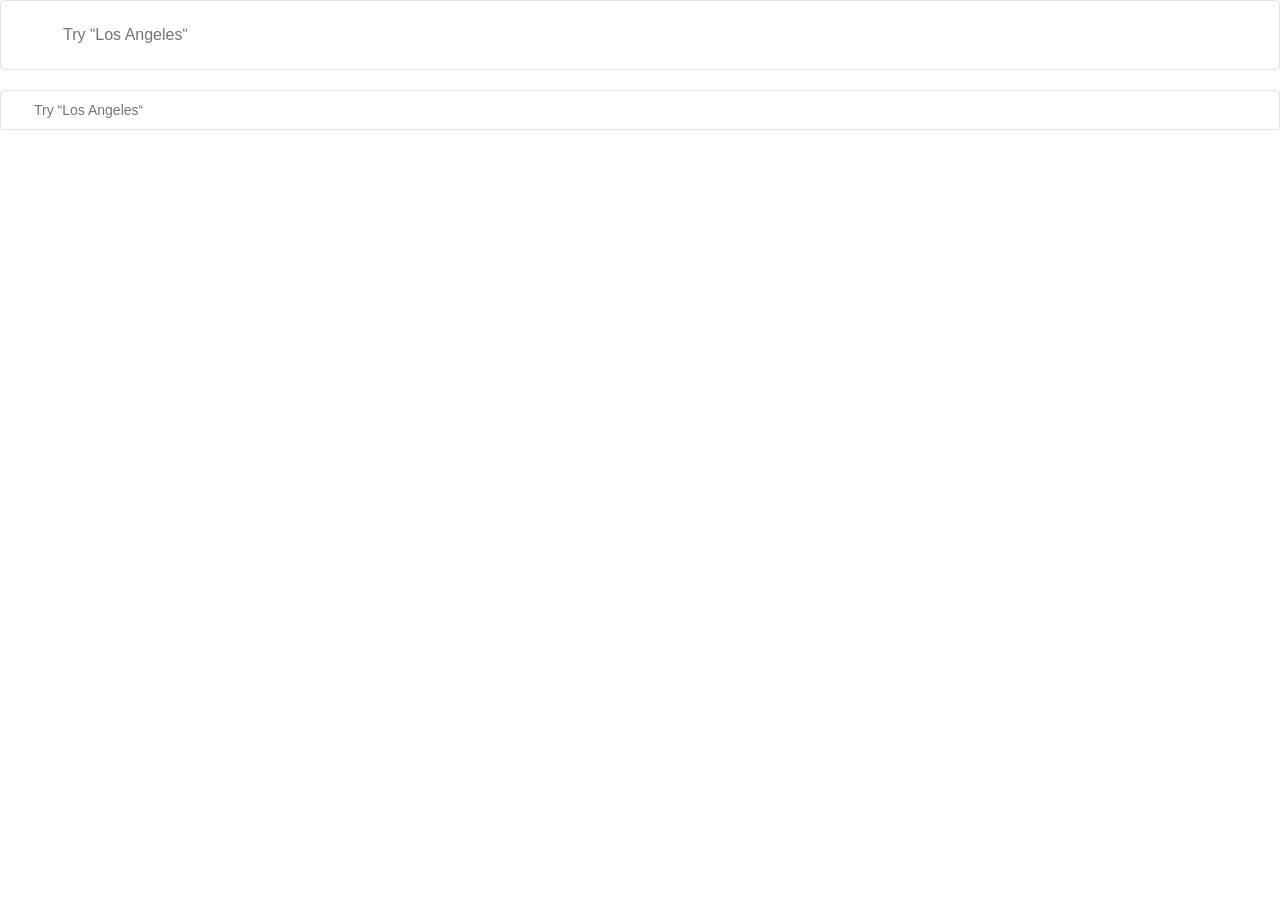
==== src/index.html @ 7fe2e1c8 "solution" ====
<!doctype html>
<html lang="en">
  <head>
    <meta charset="UTF-8" />
    <meta
      name="viewport"
      content="width=device-width, user-scalable=no, initial-scale=1.0, maximum-scale=1.0, minimum-scale=1.0"
    />
    <meta
      http-equiv="X-UA-Compatible"
      content="ie=edge"
    />
    <title>Document</title>
    <link
      rel="stylesheet"
      href="style.css"
    />
  </head>
  <body>
    <div class="container">
      <form
        action="#"
        data-qa="big"
        class="search"
      >
        <input
          type="text"
          placeholder="Try “Los Angeles“"
          data-qa="keypress"
          class="search--big"
        />
      </form>

      <form
        action="#"
        data-qa="small"
        class="search"
      >
        <input
          type="text"
          placeholder="Try “Los Angeles“"
          class="search--small"
        />
      </form>
    </div>
  </body>
</html>
---- src/style.css ----
/* add styles here */
@font-face {
  font-family: Avenir;
  src: url('fonts/Avenir-Book.ttf') format('truetype');
  font-weight: 400;
}

@font-face {
  font-family: Avenir-heavy;
  src: url('fonts/Avenir-Heavy.ttf') format('truetype');
  font-weight: 700;
}

body {
  margin: 0;
  font-family: Avenir, sans-serif;
  font-weight: 300;
}

.container {
  box-sizing: border-box;
}

.search input {
  width: 100%;
  box-sizing: border-box;
  height: 70px;
  padding-left: 62px;
  font-size: 16px;
  font-weight: 300;
  border: 1px solid #dfe3e8;
  border-radius: 4px;
  outline: none;
  background-image: url('images/Search.svg');
  background-repeat: no-repeat;
  background-position: 20px center;
  background-size: 19px 19px;
}

.search input.search--small {
  padding-left: 33px;
  height: 40px;
  font-size: 14px;
  background-size: 11px 11px;
  background-position: 14px center;
}

.search + .search {
  margin-top: 20px;
}

.search input:hover {
  border-color: #b3c7ff;
  box-shadow: 0 6px 6px rgba(0, 0, 0, 0.08);
}

.search input:focus {
  border-color: #5b7cff;
  box-shadow: 0 0 0 2px rgba(0, 0, 0, 0.08);
}
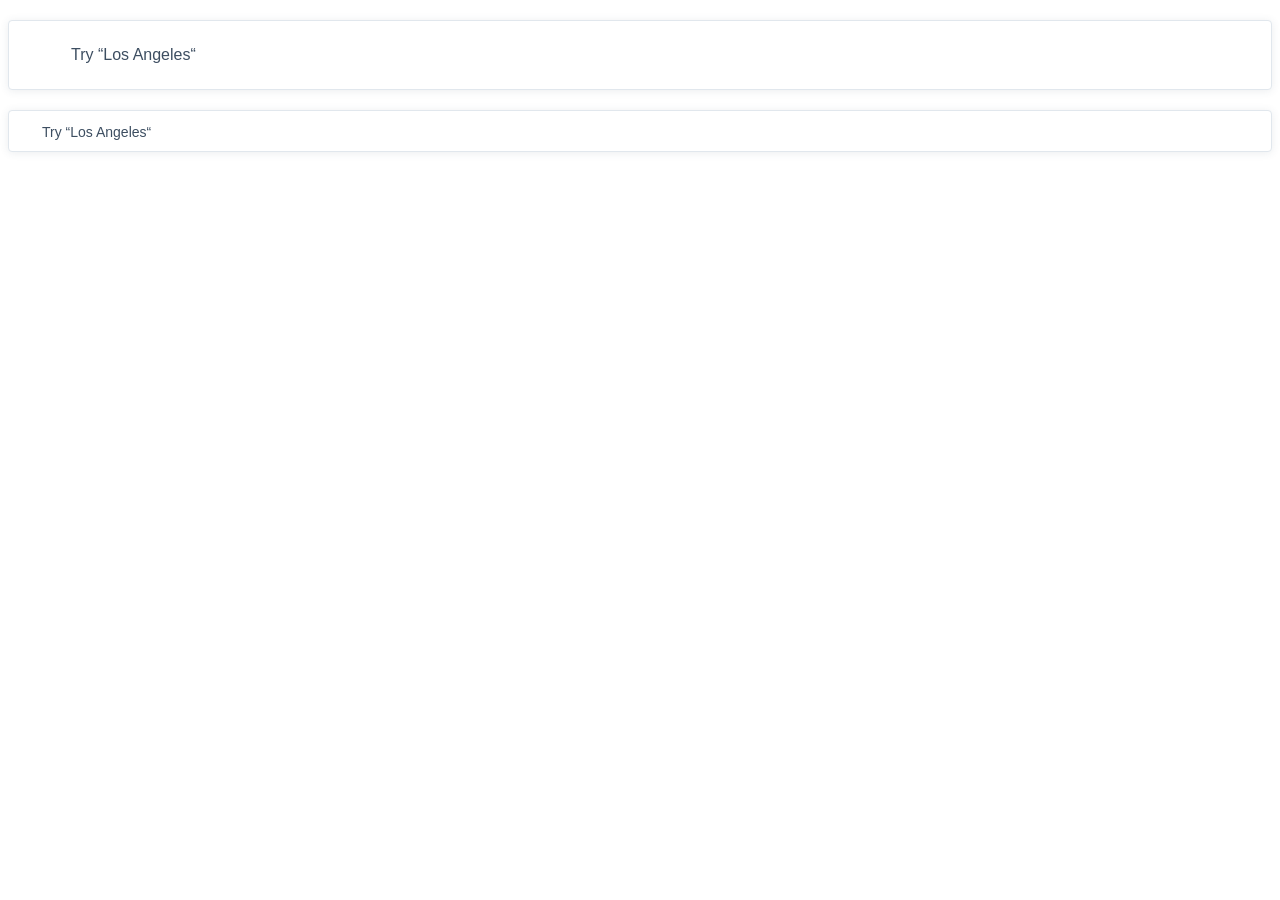
==== commit 2741ba41: "solution" ====
--- a/src/index.html
+++ b/src/index.html
@@ -42,6 +42,7 @@
           class="search--small"
         />
       </form>
+
     </div>
   </body>
 </html>
--- a/src/style.css
+++ b/src/style.css
@@ -1,60 +1,82 @@
 /* add styles here */
 @font-face {
-  font-family: Avenir;
-  src: url('fonts/Avenir-Book.ttf') format('truetype');
+  font-family: Avenir, sans-serif;
+  src: url('./fonts/Avenir-Heavy.ttf') format('truetype');
+  font-weight: 300;
+  font-style: normal;
+}
+
+@font-face {
+  font-family: Avenir, sans-serif;
+  src: url('./fonts/Avenir-Heavy.ttf') format('truetype');
+  font-weight: 900;
+  font-style: normal;
+}
+
+body {
+  flex-direction: column;
+  margin: 0;
+  font-family: Avenir, sans-serif;
+  font-weight: 300;
+  display: flex;
+}
+
+.search {
+  margin-inline: 8px;
+}
+
+.search input {
+  box-sizing: border-box;
+  border: 1px solid #e1e7ed;
+  border-radius: 4px;
+  width: 100%;
+  box-shadow: 0 1px 8px 0 #3d4e611a;
+  background-image: url('images/Search.svg');
+  background-repeat: no-repeat;
+  background-size: 19px 19px;
+}
+
+.search input.search--big {
+  letter-spacing: 0;
+  color: #687c94;
+  margin-top: 20px;
+  background-position: 26px center;
+  background-size: 19px 19px;
+  margin-bottom: 20px;
+  height: 70px;
+  line-height: 70px;
+  padding-left: 62px;
+  font-size: 16px;
+  padding-top: 25px;
+  padding-bottom: 26px;
+}
+
+.search input.search--small {
+  letter-spacing: 0;
+  color: #687c94;
+  background-position: 13px center;
+  background-size: 11px 11px;
+  height: 42px;
+  line-height: 42px;
+  padding-left: 33px;
+  font-size: 14px;
+  padding-top: 12px;
+  padding-bottom: 11px;
+}
+
+.search input.search--big::placeholder {
+  color: #3d4e61;
+}
+
+.search input.search--small::placeholder {
+  color: #3d4e61;
   font-weight: 400;
 }
 
-@font-face {
-  font-family: Avenir-heavy;
-  src: url('fonts/Avenir-Heavy.ttf') format('truetype');
-  font-weight: 700;
-}
-
-body {
-  margin: 0;
-  font-family: Avenir, sans-serif;
-  font-weight: 300;
-}
-
-.container {
-  box-sizing: border-box;
-}
-
-.search input {
-  width: 100%;
-  box-sizing: border-box;
-  height: 70px;
-  padding-left: 62px;
-  font-size: 16px;
-  font-weight: 300;
-  border: 1px solid #dfe3e8;
-  border-radius: 4px;
-  outline: none;
-  background-image: url('images/Search.svg');
-  background-repeat: no-repeat;
-  background-position: 20px center;
-  background-size: 19px 19px;
-}
-
-.search input.search--small {
-  padding-left: 33px;
-  height: 40px;
-  font-size: 14px;
-  background-size: 11px 11px;
-  background-position: 14px center;
-}
-
-.search + .search {
-  margin-top: 20px;
-}
-
 .search input:hover {
-  border-color: #b3c7ff;
-  box-shadow: 0 6px 6px rgba(0, 0, 0, 0.08);
+  box-shadow: 0 4px 4px #00000040;
 }
 
 .search input:focus {
-  border-color: #5b7cff;
-  box-shadow: 0 0 0 2px rgba(0, 0, 0, 0.08);
+  box-shadow: 0 4px 4px #00000040;
 }
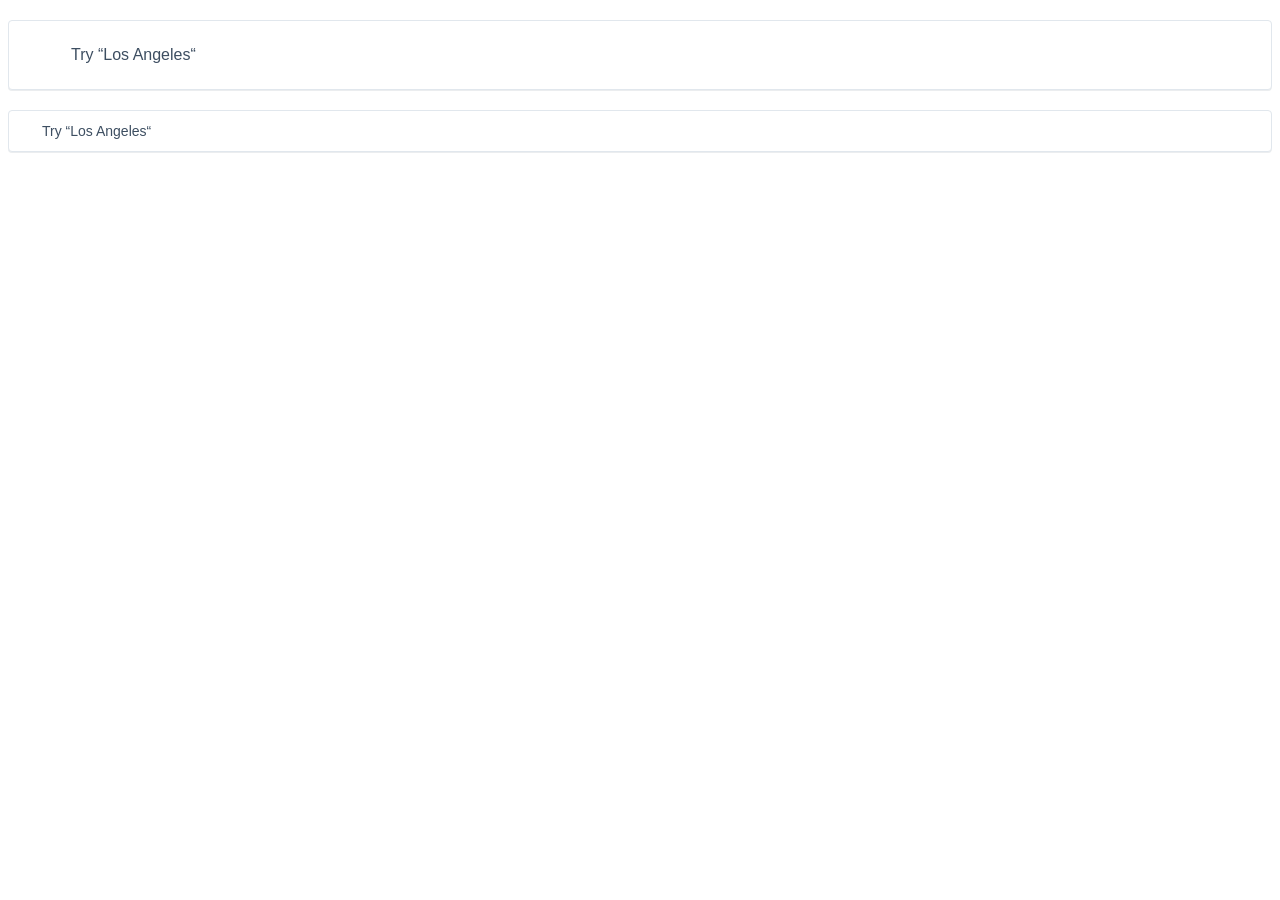
==== commit ac5adce9: "add task solution" ====
--- a/src/index.html
+++ b/src/index.html
@@ -42,7 +42,6 @@
           class="search--small"
         />
       </form>
-
     </div>
   </body>
 </html>
--- a/src/style.css
+++ b/src/style.css
@@ -1,13 +1,13 @@
 /* add styles here */
 @font-face {
-  font-family: Avenir, sans-serif;
-  src: url('./fonts/Avenir-Heavy.ttf') format('truetype');
+  font-family: Avenir;
+  src: url('./fonts/Avenir-Book.ttf') format('truetype');
   font-weight: 300;
   font-style: normal;
 }
 
 @font-face {
-  font-family: Avenir, sans-serif;
+  font-family: Avenir;
   src: url('./fonts/Avenir-Heavy.ttf') format('truetype');
   font-weight: 900;
   font-style: normal;
@@ -22,15 +22,17 @@
 }
 
 .search {
+  margin-top: 20px;
   margin-inline: 8px;
 }
 
 .search input {
+  font-family: Avenir, sans-serif;
   box-sizing: border-box;
   border: 1px solid #e1e7ed;
   border-radius: 4px;
   width: 100%;
-  box-shadow: 0 1px 8px 0 #3d4e611a;
+  box-shadow: 0 1px #3d4e611a;
   background-image: url('images/Search.svg');
   background-repeat: no-repeat;
   background-size: 19px 19px;
@@ -39,44 +41,33 @@
 .search input.search--big {
   letter-spacing: 0;
   color: #687c94;
-  margin-top: 20px;
-  background-position: 26px center;
-  background-size: 19px 19px;
-  margin-bottom: 20px;
   height: 70px;
-  line-height: 70px;
+  background-position: 26px;
+  background-size: 19px;
   padding-left: 62px;
   font-size: 16px;
-  padding-top: 25px;
-  padding-bottom: 26px;
 }
 
 .search input.search--small {
   letter-spacing: 0;
   color: #687c94;
-  background-position: 13px center;
-  background-size: 11px 11px;
+  background-position: 13px;
+  background-size: 11px;
   height: 42px;
-  line-height: 42px;
   padding-left: 33px;
   font-size: 14px;
-  padding-top: 12px;
-  padding-bottom: 11px;
 }
 
-.search input.search--big::placeholder {
+.search input::placeholder {
   color: #3d4e61;
 }
 
-.search input.search--small::placeholder {
-  color: #3d4e61;
-  font-weight: 400;
-}
-
 .search input:hover {
-  box-shadow: 0 4px 4px #00000040;
+  box-shadow: 0 3px 4px rgb(182, 82, 82, 0.25);
 }
 
 .search input:focus {
-  box-shadow: 0 4px 4px #00000040;
+  outline: none;
+  box-shadow: 0 4px 4px rgb(0, 0, 0, 0.25);
+  background-color: #f6f6f6;
 }
